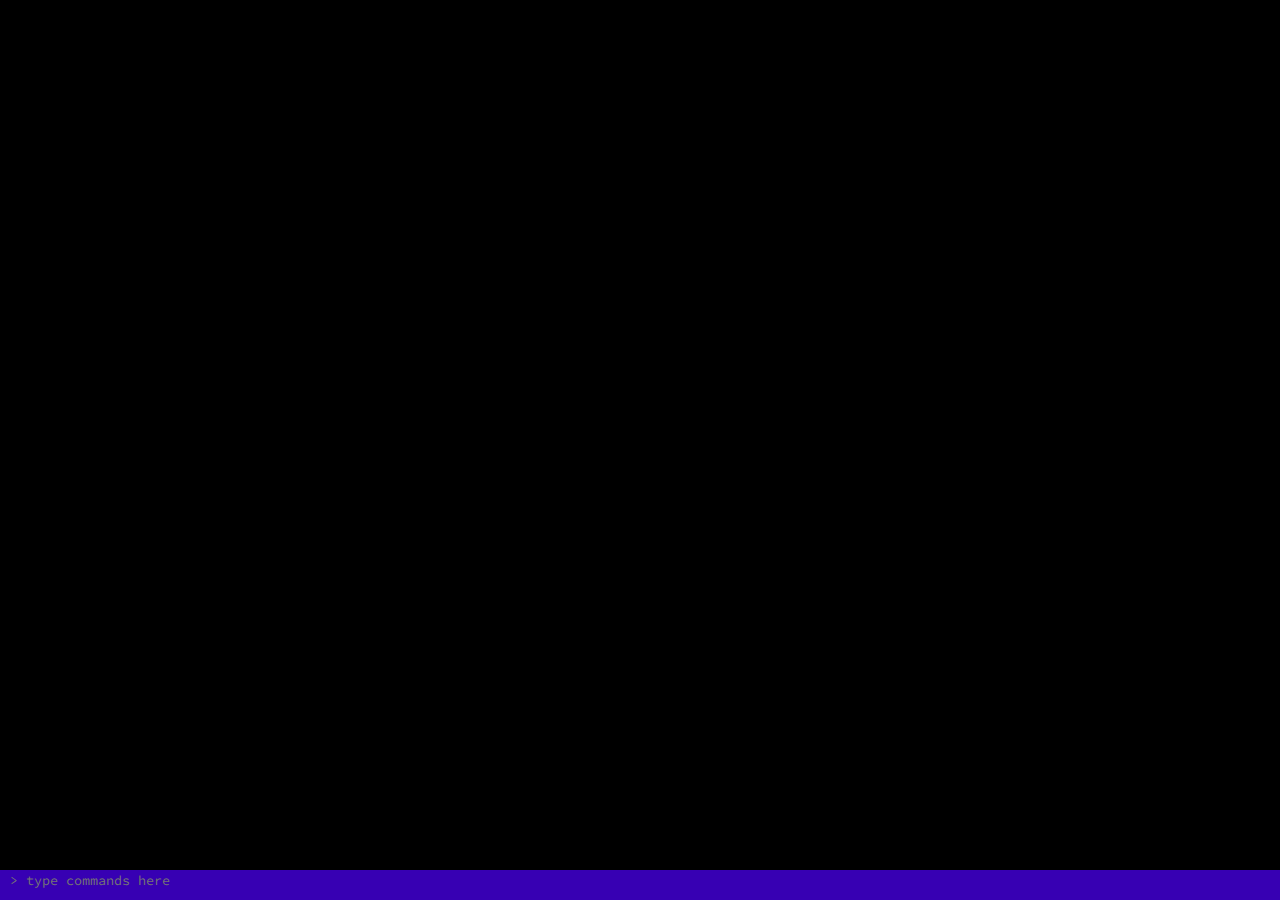
==== index.html @ 98ec4e4d "updated with prototype" ====
<!doctype html><html lang="en"><head><meta charset="utf-8"><meta name="viewport" content="width=device-width,initial-scale=1,shrink-to-fit=no"><meta name="theme-color" content="#000000"><link rel="manifest" href="/manifest.json"><link rel="shortcut icon" href="/favicon.ico"><title>React App</title><link href="/static/css/main.1c9e6ee6.css" rel="stylesheet"></head><body><noscript>You need to enable JavaScript to run this app.</noscript><div id="root"></div><script type="text/javascript" src="/static/js/main.25b11058.js"></script></body></html>
---- static/css/main.1c9e6ee6.css ----
@import url(https://fonts.googleapis.com/css?family=Source+Code+Pro);body{font-size:12px;font-family:Source Code Pro,monospace;background-color:#000;color:#fff}body,input{margin:0;padding:0}input{border:0}.App{overflow:hidden;width:100%;position:absolute;bottom:0;padding-bottom:30px}
/*# sourceMappingURL=main.1c9e6ee6.css.map*/
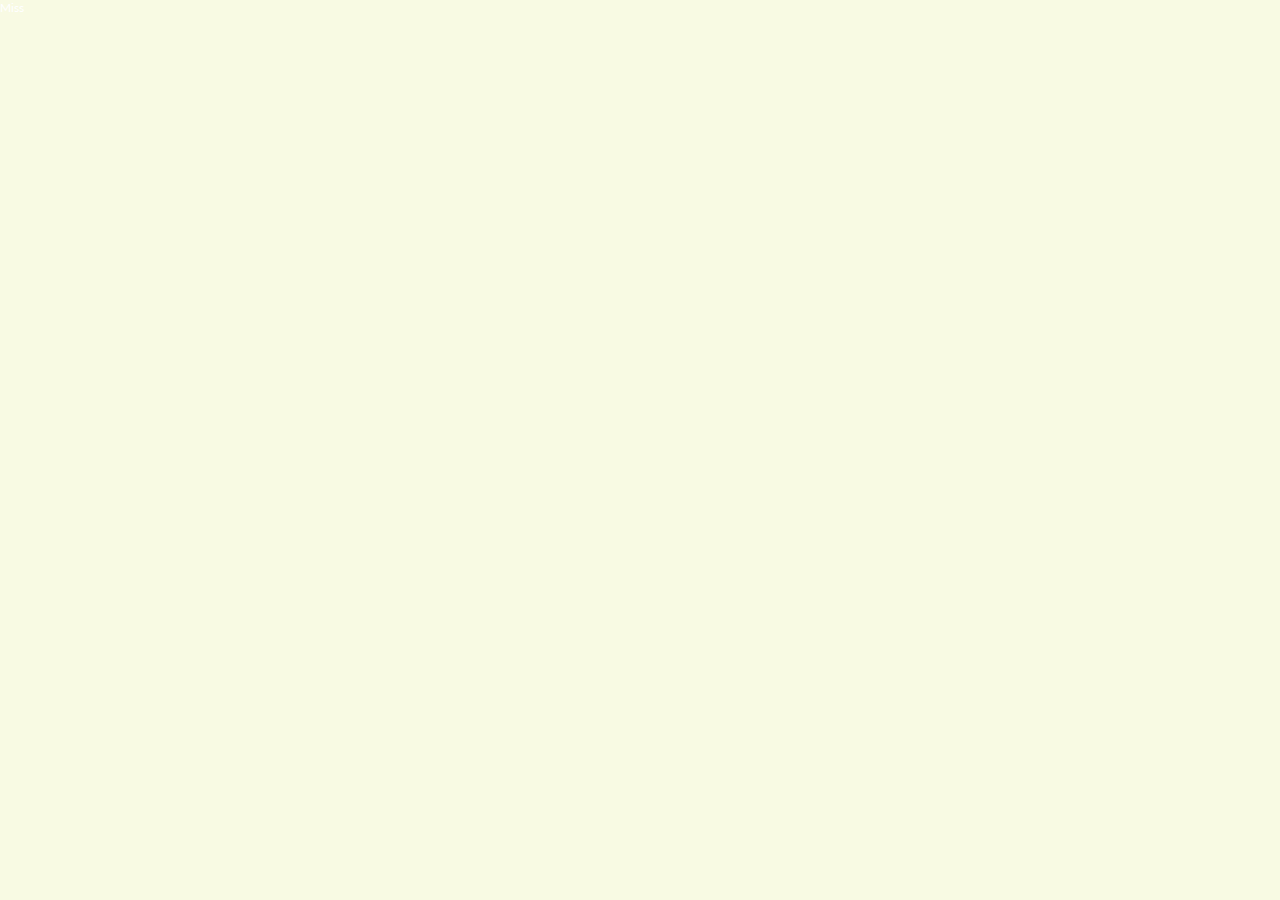
==== commit 82450c28: "update for hackathon" ====
--- a/index.html
+++ b/index.html
@@ -1 +1 @@
-<!doctype html><html lang="en"><head><meta charset="utf-8"><meta name="viewport" content="width=device-width,initial-scale=1,shrink-to-fit=no"><meta name="theme-color" content="#000000"><link rel="manifest" href="/manifest.json"><link rel="shortcut icon" href="/favicon.ico"><title>React App</title><link href="/static/css/main.1c9e6ee6.css" rel="stylesheet"></head><body><noscript>You need to enable JavaScript to run this app.</noscript><div id="root"></div><script type="text/javascript" src="/static/js/main.25b11058.js"></script></body></html>+<!doctype html><html lang="en"><head><meta charset="utf-8"><meta name="viewport" content="width=device-width,initial-scale=1,shrink-to-fit=no"><meta name="theme-color" content="#000000"><link rel="manifest" href="/manifest.json"><link rel="shortcut icon" href="/favicon.ico"><title>React App</title><link href="/static/css/main.f2d85130.css" rel="stylesheet"></head><body><noscript>You need to enable JavaScript to run this app.</noscript><div id="root"></div><script type="text/javascript" src="/static/js/main.956c0905.js"></script></body></html>--- a/static/css/main.f2d85130.css
+++ b/static/css/main.f2d85130.css
@@ -0,0 +1,2 @@
+@import url(https://fonts.googleapis.com/css?family=Lato);body{font-size:12px;font-family:Lato,monospace;color:#fff;background-color:#f8fae3}body,input{margin:0;padding:0}input{border:0}.Login{overflow:hidden;width:100%;height:100vh}.loginInput:last-child{margin-right:0!important}.Portal{color:#000;display:-ms-flexbox;display:flex;-ms-flex-align:center;align-items:center;height:100vh;-ms-flex-direction:column;flex-direction:column}.drillDownImage{z-index:999}hr{color:#888}
+/*# sourceMappingURL=main.f2d85130.css.map*/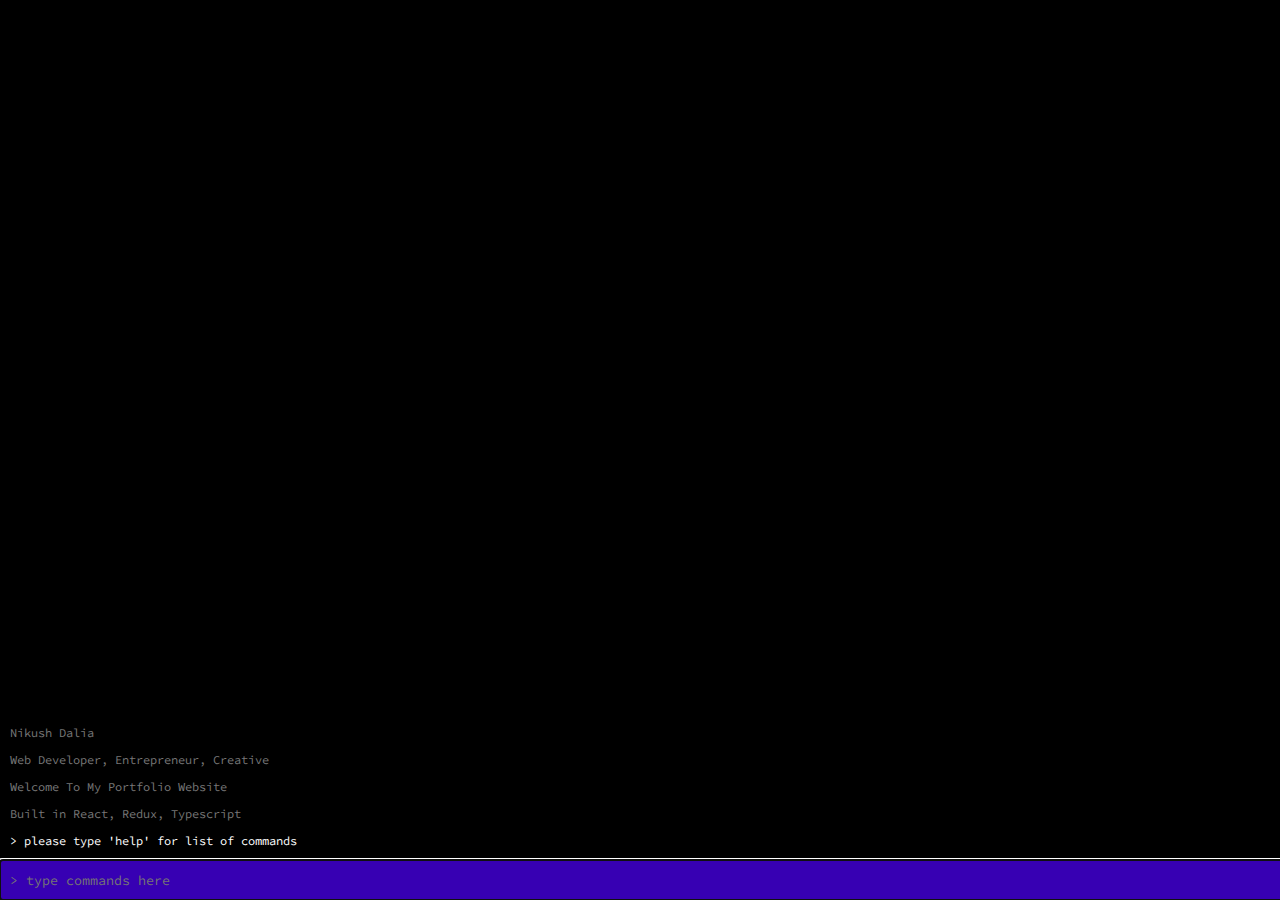
==== commit 79356d45: "back to personal site" ====
--- a/index.html
+++ b/index.html
@@ -1 +1 @@
-<!doctype html><html lang="en"><head><meta charset="utf-8"><meta name="viewport" content="width=device-width,initial-scale=1,shrink-to-fit=no"><meta name="theme-color" content="#000000"><link rel="manifest" href="/manifest.json"><link rel="shortcut icon" href="/favicon.ico"><title>React App</title><link href="/static/css/main.f2d85130.css" rel="stylesheet"></head><body><noscript>You need to enable JavaScript to run this app.</noscript><div id="root"></div><script type="text/javascript" src="/static/js/main.956c0905.js"></script></body></html>+<!doctype html><html lang="en"><head><meta charset="utf-8"><meta name="viewport" content="width=device-width,initial-scale=1,shrink-to-fit=no"><meta name="theme-color" content="#000000"><link rel="manifest" href="/manifest.json"><link rel="shortcut icon" href="/favicon.ico"><title>React App</title><link href="/static/css/main.ec6f78d7.css" rel="stylesheet"></head><body><noscript>You need to enable JavaScript to run this app.</noscript><div id="root"></div><script type="text/javascript" src="/static/js/main.9259808d.js"></script></body></html>--- a/static/css/main.ec6f78d7.css
+++ b/static/css/main.ec6f78d7.css
@@ -0,0 +1,2 @@
+@import url(https://fonts.googleapis.com/css?family=Source+Code+Pro);body{font-size:12px;font-family:Source Code Pro,monospace;background-color:#000;color:#fff}body,input{margin:0;padding:0}input{border:0}.App{overflow:hidden;width:100%;position:absolute;bottom:0;padding-bottom:30px}.imagetext--wrapper{display:block;margin:10px 0}.imagetext--container{display:-ms-flexbox;display:flex;-ms-flex-align:center;align-items:center}.imagetext--image{width:100px;display:inline-block;padding-right:20px}.imagetext--text{width:100px;display:inline-block;margin:0}
+/*# sourceMappingURL=main.ec6f78d7.css.map*/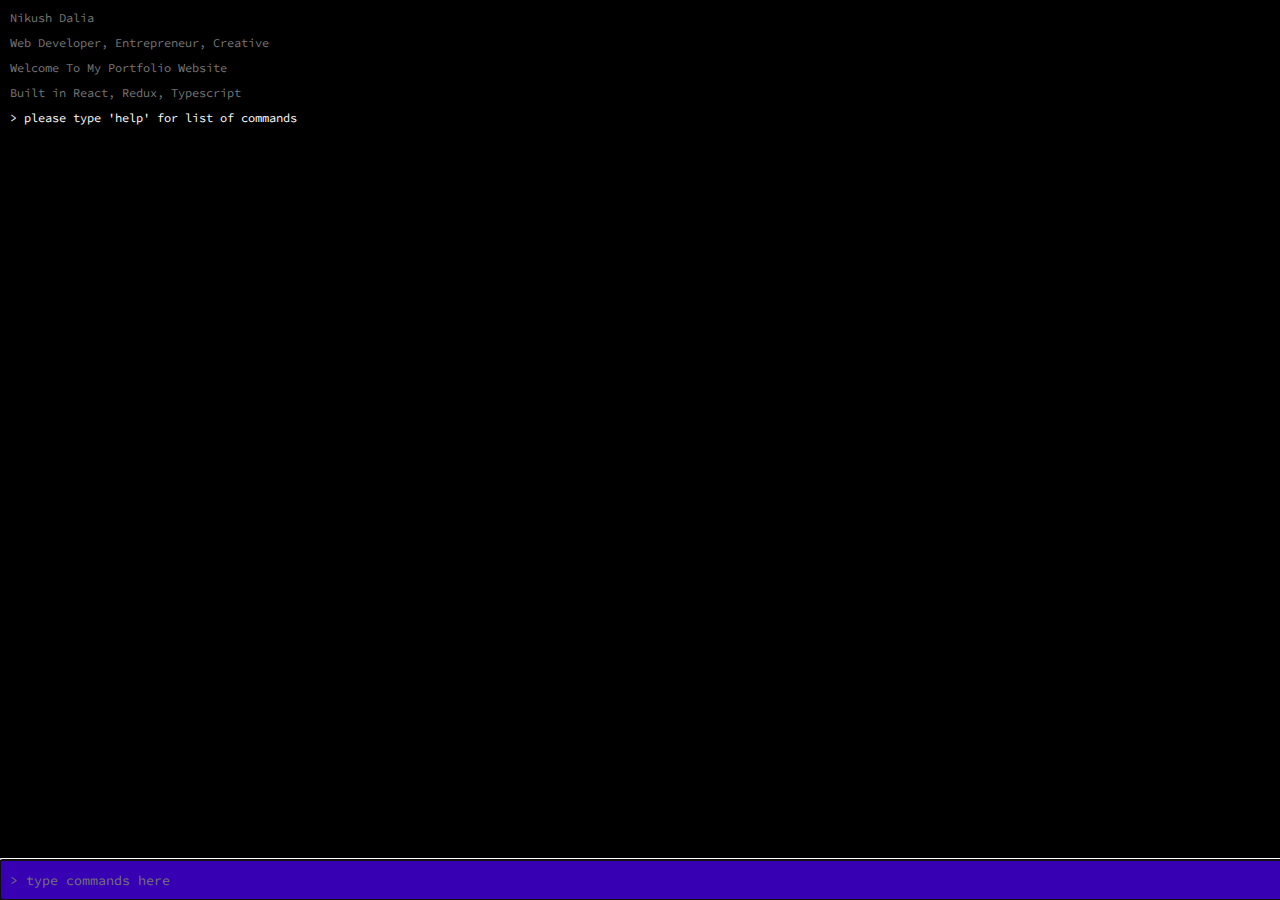
==== commit 3c719952: "updated" ====
--- a/index.html
+++ b/index.html
@@ -1 +1 @@
-<!doctype html><html lang="en"><head><meta charset="utf-8"><meta name="viewport" content="width=device-width,initial-scale=1,shrink-to-fit=no"><meta name="theme-color" content="#000000"><link rel="manifest" href="/manifest.json"><link rel="shortcut icon" href="/favicon.ico"><title>React App</title><link href="/static/css/main.ec6f78d7.css" rel="stylesheet"></head><body><noscript>You need to enable JavaScript to run this app.</noscript><div id="root"></div><script type="text/javascript" src="/static/js/main.9259808d.js"></script></body></html>+<!doctype html><html lang="en"><head><meta charset="utf-8"><meta name="viewport" content="width=device-width,initial-scale=1,shrink-to-fit=no"><meta name="theme-color" content="#000000"><link rel="manifest" href="/manifest.json"><link rel="shortcut icon" href="/favicon.ico"><title>React App</title><link href="/static/css/main.c717370f.css" rel="stylesheet"></head><body><noscript>You need to enable JavaScript to run this app.</noscript><div id="root"></div><script type="text/javascript" src="/static/js/main.01153b3a.js"></script></body></html>--- a/static/css/main.c717370f.css
+++ b/static/css/main.c717370f.css
@@ -0,0 +1,2 @@
+@import url(https://fonts.googleapis.com/css?family=Source+Code+Pro);::-webkit-scrollbar{width:0;background:transparent}body{font-size:12px;font-family:Source Code Pro,monospace;background-color:#000;color:#fff}body,input{margin:0;padding:0}input{border:0}p{margin:10px 0}.generic--response{width:600px}.App{overflow:hidden;width:100%;position:absolute;bottom:0}#CornerRibbon{width:200px;background:#39d;position:fixed;text-align:center;line-height:50px;letter-spacing:1px;color:#f0f0f0;top:25px;right:-50px;left:auto;-ms-transform:rotate(45deg);transform:rotate(45deg);-webkit-transform:rotate(45deg);display:none}#CMDWrapper{height:100vh;overflow-y:scroll}#CMDContainer{padding:0 10px;padding-bottom:40px}.imagetext--wrapper{display:block;margin:30px 0}.imagetext--container{display:-ms-flexbox;display:flex;-ms-flex-align:center;align-items:center}.imagetext--image{width:200px;display:inline-block;padding-right:30px}.imagetext--header{display:block;font-size:1.75rem;font-weight:600;margin-bottom:10px}.imagetext--text{display:block}.project--container{margin:30px 0 40px;display:-ms-flexbox;display:flex}.project--collapseToggle{display:-ms-flexbox;display:flex;-ms-flex-align:center;align-items:center;width:20px}.caretToggle,.project--image{-webkit-transition:all .4s;-o-transition:all .4s;transition:all .4s}.project--image{width:200px;margin-right:20px}.project--title{font-size:3em;display:block;color:#03dac6;margin-bottom:10px;text-decoration:none}.project--subtitle{font-size:1.5em;display:block;color:#018786;margin-bottom:10px}.project--text__wrapper{display:-ms-flexbox;display:flex;-ms-flex-pack:center;justify-content:center;-ms-flex-direction:column;flex-direction:column}.project--text{display:block;width:600px;-webkit-transition:all .4s;-o-transition:all .4s;transition:all .4s;line-height:2em}@media only screen and (max-width:768px){.generic--response{width:auto}.project--container{display:block;text-align:center}.project--image{margin-right:0}.project--text{width:auto}}
+/*# sourceMappingURL=main.c717370f.css.map*/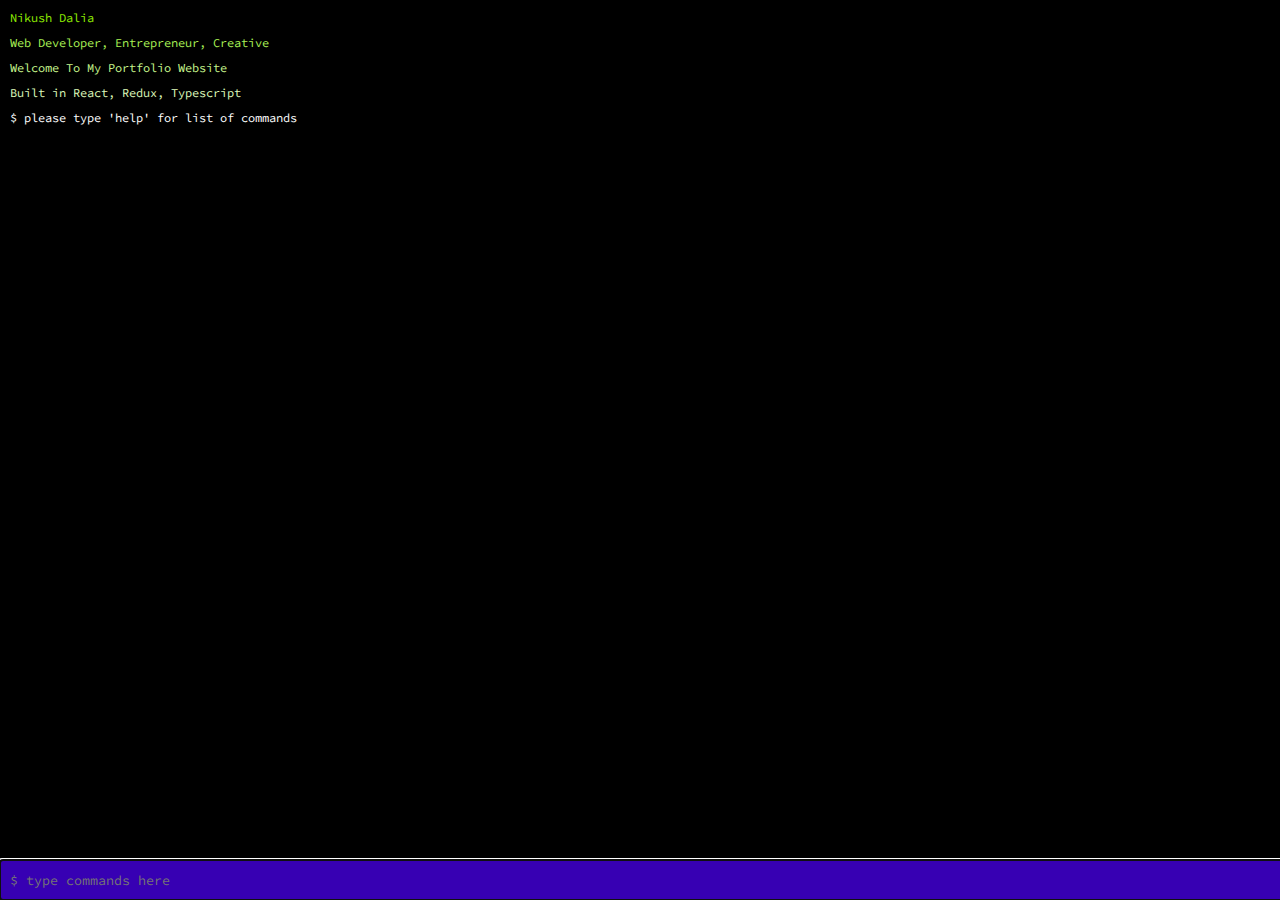
==== commit 398f0a67: "BIG UPDATE" ====
--- a/index.html
+++ b/index.html
@@ -1 +1 @@
-<!doctype html><html lang="en"><head><meta charset="utf-8"><meta name="viewport" content="width=device-width,initial-scale=1,shrink-to-fit=no"><meta name="theme-color" content="#000000"><link rel="manifest" href="/manifest.json"><link rel="shortcut icon" href="/favicon.ico"><title>React App</title><link href="/static/css/main.c717370f.css" rel="stylesheet"></head><body><noscript>You need to enable JavaScript to run this app.</noscript><div id="root"></div><script type="text/javascript" src="/static/js/main.01153b3a.js"></script></body></html>+<!doctype html><html lang="en"><head><meta charset="utf-8"><meta name="viewport" content="width=device-width,initial-scale=1,shrink-to-fit=no"><meta name="theme-color" content="#000000"><link rel="manifest" href="/manifest.json"><link rel="shortcut icon" href="/favicon.ico"><title>React App</title><link href="/static/css/main.70f16583.css" rel="stylesheet"></head><body><noscript>You need to enable JavaScript to run this app.</noscript><div id="root"></div><script type="text/javascript" src="/static/js/main.3cf568c3.js"></script></body></html>--- a/static/css/main.70f16583.css
+++ b/static/css/main.70f16583.css
@@ -0,0 +1,2 @@
+@import url(https://fonts.googleapis.com/css?family=Source+Code+Pro);::-webkit-scrollbar{width:0;background:transparent}body{font-size:12px;font-family:Source Code Pro,monospace;background-color:#000;color:#fff}body,input{margin:0;padding:0}input{border:0}p{margin:10px 0}.generic--response{width:600px}#helperCMD{display:inline-block;bottom:50px;width:270px;padding:10px;background:#ff0;color:#000;left:5px;font-family:sans-serif;opacity:0;-webkit-transition:all 2s;-o-transition:all 2s;transition:all 2s}#helperCMD,.App{position:absolute}.App{overflow:hidden;width:100%;bottom:0}#CornerRibbon{width:200px;background:#39d;position:fixed;text-align:center;line-height:50px;letter-spacing:1px;color:#f0f0f0;top:25px;right:-50px;left:auto;-ms-transform:rotate(45deg);transform:rotate(45deg);-webkit-transform:rotate(45deg);display:none}#CMDWrapper{height:100vh;overflow-y:scroll}#CMDContainer{padding:0 10px;padding-bottom:40px}.imagetext--wrapper{display:block;margin:30px 0}.imagetext--container{display:-ms-flexbox;display:flex;-ms-flex-align:center;align-items:center}.imagetext--image{width:200px;display:inline-block;padding-right:30px}.imagetext--header{display:block;font-size:1.75rem;font-weight:600;margin-bottom:10px}.imagetext--text{display:block;width:600px;color:#dcdcdc;line-height:1.5em;margin-bottom:10px}.imagetext--text:last-child{margin-bottom:0}.link--container{margin-bottom:10px}.link--icon{font-size:3em;color:#ff8c00;margin-right:10px;width:50px!important}.link--hyperlink{font-size:1.5em;color:#ffde03;text-decoration:none}.project--container{margin:20px 0;display:-ms-flexbox;display:flex}.project--collapseToggle{display:-ms-flexbox;display:flex;-ms-flex-align:center;align-items:center;width:30px}.caretToggle{font-size:36px}.caretToggle,.project--image{-webkit-transition:all .4s;-o-transition:all .4s;transition:all .4s}.project--image{width:200px;margin-right:20px}.project--title{font-size:2em;display:block;color:#03dac6;margin-bottom:10px;text-decoration:none}.project--subtitle{font-size:1.5em;display:block;color:#018786;margin-bottom:10px}.project--text__wrapper{display:-ms-flexbox;display:flex;-ms-flex-pack:center;justify-content:center;-ms-flex-direction:column;flex-direction:column;padding-left:20px}.project--text{display:block;width:600px;-webkit-transition:all .4s;-o-transition:all .4s;transition:all .4s;line-height:2em}.employment--container{margin:20px 0;display:-ms-flexbox;display:flex}.employment--collapseToggle{display:-ms-flexbox;display:flex;-ms-flex-align:center;align-items:center;width:30px}.employment--image{width:200px;margin-right:20px;-webkit-transition:all .4s;-o-transition:all .4s;transition:all .4s}.employment--title{font-size:2em;display:block;color:#efe5fd;margin-bottom:5px;text-decoration:none}.employment--position{display:block;color:#d4bff9}.employment--location{color:#b794f6;display:block}.employment--dates{color:#9965f4;display:block}.employment--text__wrapper{display:-ms-flexbox;display:flex;-ms-flex-pack:center;justify-content:center;-ms-flex-direction:column;flex-direction:column;padding-left:20px}.employment--text{display:block;width:600px;-webkit-transition:all .4s;-o-transition:all .4s;transition:all .4s;line-height:2em;margin-top:5px}.helpcommand--wrapper{margin-bottom:10px}.helpcommand--container{display:-ms-inline-flexbox;display:inline-flex;color:#ff8c00;border:1px solid;padding:10px}.helpcommand--command{min-width:85px;max-width:85px}.helpcommand--description{padding-left:20px}@media only screen and (max-width:768px){#helperCMD{left:50%;-webkit-transform:translateX(-50%);-ms-transform:translateX(-50%);transform:translateX(-50%)}#CMDContainer{padding-top:50px}.generic--response{width:auto}.project--image{margin-right:0}.project--title{font-size:1.5em;margin-bottom:5px}.project--subtitle{font-size:1em}.project--text{width:auto}.project--collapseToggle{text-align:center;width:100%}.project--collapseToggle.desktop{display:none}.employment--image{margin-right:0}.employment--title{font-size:1.5em;margin-bottom:5px}.employment--text{width:auto}.employment--collapseToggle{text-align:center;width:100%}.employment--collapseToggle.desktop{display:none}.imagetext--header{margin-top:10px;text-align:center}.imagetext--container{-ms-flex-direction:column;flex-direction:column}.imagetext--image{padding-right:0}.imagetext--text{text-align:center;width:auto}}
+/*# sourceMappingURL=main.70f16583.css.map*/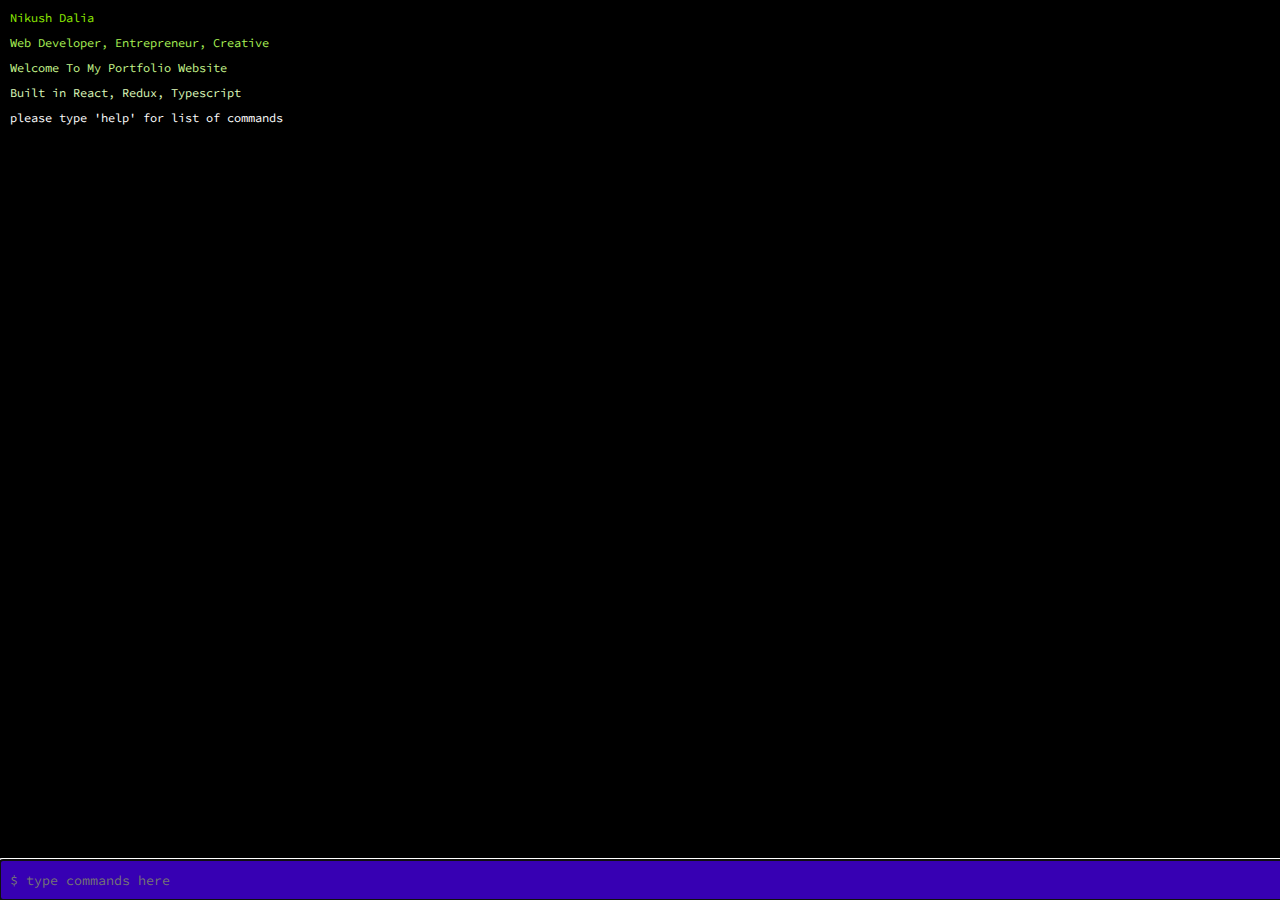
==== commit 2e0abfb2: "first live beta" ====
--- a/index.html
+++ b/index.html
@@ -1 +1 @@
-<!doctype html><html lang="en"><head><meta charset="utf-8"><meta name="viewport" content="width=device-width,initial-scale=1,shrink-to-fit=no"><meta name="theme-color" content="#000000"><link rel="manifest" href="/manifest.json"><link rel="shortcut icon" href="/favicon.ico"><title>React App</title><link href="/static/css/main.70f16583.css" rel="stylesheet"></head><body><noscript>You need to enable JavaScript to run this app.</noscript><div id="root"></div><script type="text/javascript" src="/static/js/main.3cf568c3.js"></script></body></html>+<!doctype html><html lang="en"><head><meta charset="utf-8"><meta name="viewport" content="width=device-width,initial-scale=1,shrink-to-fit=no"><meta name="theme-color" content="#000000"><link rel="manifest" href="/manifest.json"><link rel="shortcut icon" href="/favicon.ico"><title>React App</title><link href="/static/css/main.70f16583.css" rel="stylesheet"></head><body><noscript>You need to enable JavaScript to run this app.</noscript><div id="root"></div><script type="text/javascript" src="/static/js/main.6b8e56fc.js"></script></body></html>